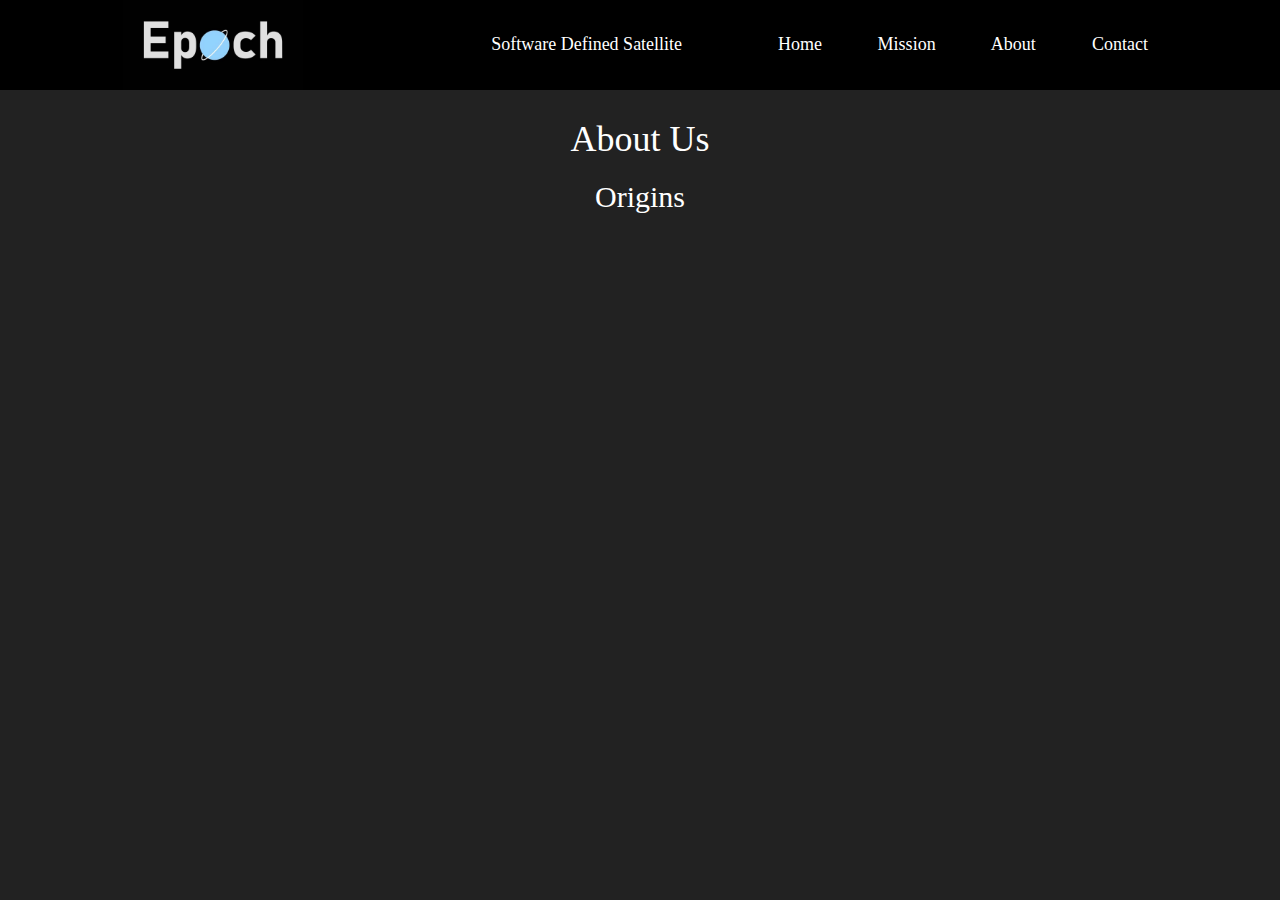
==== about.html @ 8820d919 "about.html start and fading fix" ====
<!DOCTYPE html>
<html>
<head>
    <meta http-equiv="X-UA-Compatible" content="IE=edge">
    <meta charset="utf-8">
    <title>Epoch Technologies | About</title>
    <meta name="description" content="Epoch Technologies Website.">
    <meta name="author" content="Epoch Technologies">
    <meta name="viewport" content="width=device-width, initial-scale=1">
    <link rel="icon" href="./Logo.jpg">
    <link rel="stylesheet" href="https://maxcdn.bootstrapcdn.com/bootstrap/3.4.0/css/bootstrap.min.css">
    <script src="https://ajax.googleapis.com/ajax/libs/jquery/3.3.1/jquery.min.js"></script>
    <script src="https://maxcdn.bootstrapcdn.com/bootstrap/3.4.0/js/bootstrap.min.js"></script>
    <link rel="stylesheet" href="styles.css">
</head>

<body>
    <div class="header">
        <div class="row">
            <div class="col-sm-1"></div>
            <div class="col-sm-2 filler">
                <a href="./index.html"><img src="./Logo-tight.jpg" id="header_img"></a>
            </div>
            <div class="col-sm-1"></div>
            <div class="col-sm-3">
                <a href="./sds.html"><button type="button">Software Defined Satellite</button></a>
            </div>
            <div class="col-sm-1 filler">
                <button type="button">Home</button>
            </div>
            <div class="col-sm-1 filler">
                <button type="button">Mission</button>
            </div>
            <div class="col-sm-1 filler">
                <a href="about.html"><button type="button">About</button></a>
            </div>
            <div class="col-sm-1 filler">
                <button type="button">Contact</button>
            </div>
            <div class="col-sm-1"></div>
        </div>
    </div>

    <div class="main">
        <h1>About Us</h1>
        <h2>Origins</h2>
    </div>
</body>

</html>
---- styles.css ----
* {
    font-family: "Verdana";
}

body {
    margin: 0;
    padding: 0;
    background-color: #222222;
    color: white;
    text-align: center;
}

a, a:hover {
    color: white;
    text-decoration: none;
    margin: 0;
    padding: 0;
}

p {
    font-size: 12px;
}

.header {
    background-color: black;
    height: 90px;
    width: 100%;
    opacity: 100;
}

#header_img {
    height: 90px;
    display: block;
    margin: 0 auto;
}

.row {
    margin: 0;
    padding: 0px;
    width: 100%;
}

button {
    background-color: black;
    border-width: 0;
    padding: 0;
    margin: 0;
    width: 100%;
    height: 90px;
    display: block;
    font-size: 18px;
    transition: 0.4s;
}

button:hover {
    background-color: #111111;
}

.filler {
    margin: 0;
    padding: 0;
}

.footer {
    background-color: #111111;
    position: relative;
    bottom: 0;
    width: 100%;
    height: 60px;
}

.main {
    background-color: #222222;
    color: white;
    padding: 10px;
}

.col-sm-3 {
    margin: 0;
    padding: 0;
}

.main_image {
    width: 100%;
    height: auto;
    opacity: 100;
}

.hi {
    opacity: 100;
    font-size: 60px;
    letter-spacing: 1px;
}
/*
* These attributes are used on the index page only to fade using index_scripts.js script
*/
.index_header {
    background-color: black;
    height: 90px;
    width: 100%;
    opacity: 0;
}

.index_hi {
    opacity: 0;
    font-size: 60px;
    letter-spacing: 1px;
}

.index_main_image {
    width: 100%;
    height: auto;
    opacity: 0;
}
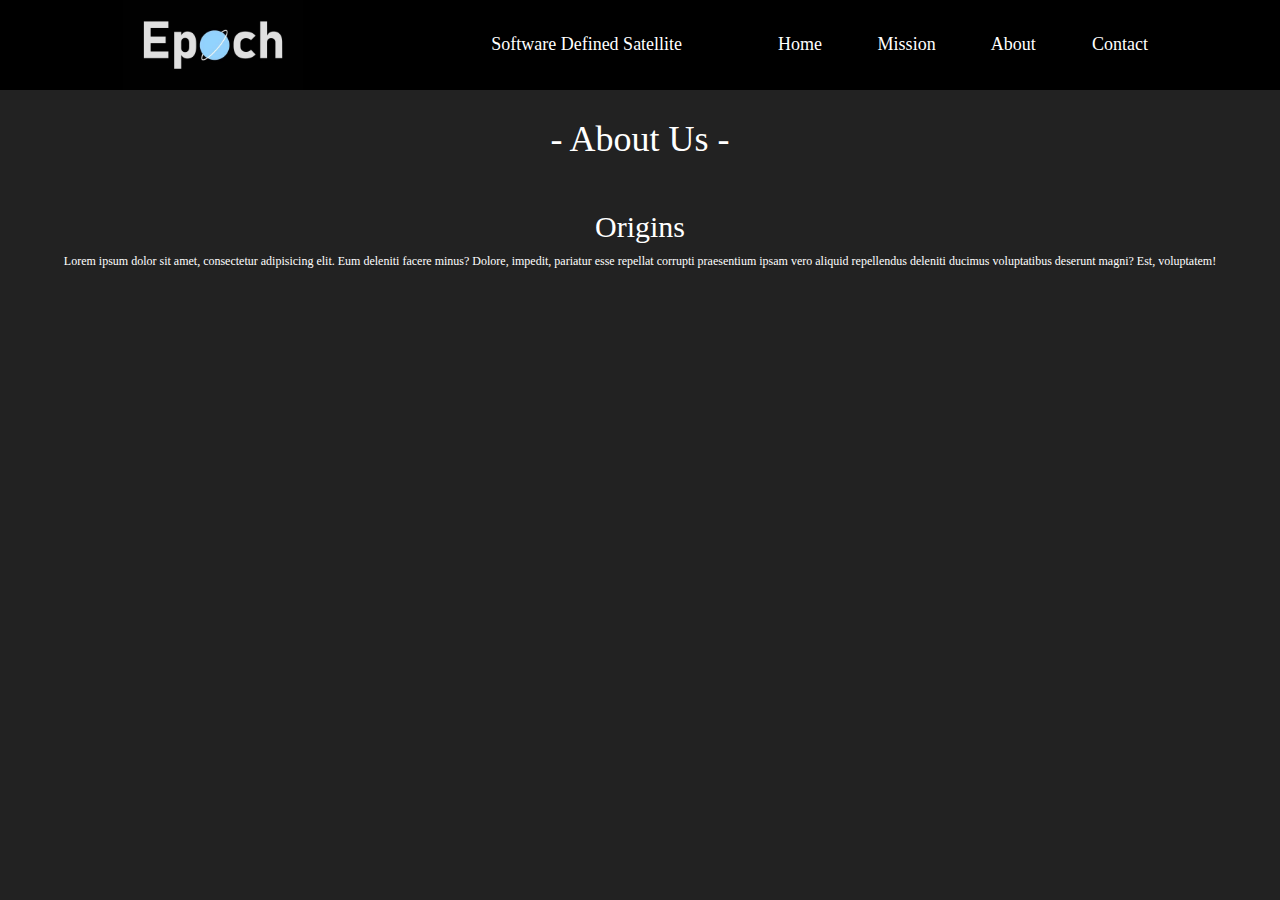
==== commit ae550233: "Test commit with lorem" ====
--- a/about.html
+++ b/about.html
@@ -42,8 +42,10 @@
     </div>
 
     <div class="main">
-        <h1>About Us</h1>
+        <h1>- About Us -</h1>
+        <br>
         <h2>Origins</h2>
+        <p>Lorem ipsum dolor sit amet, consectetur adipisicing elit. Eum deleniti facere minus? Dolore, impedit, pariatur esse repellat corrupti praesentium ipsam vero aliquid repellendus deleniti ducimus voluptatibus deserunt magni? Est, voluptatem!</p>
     </div>
 </body>
 
